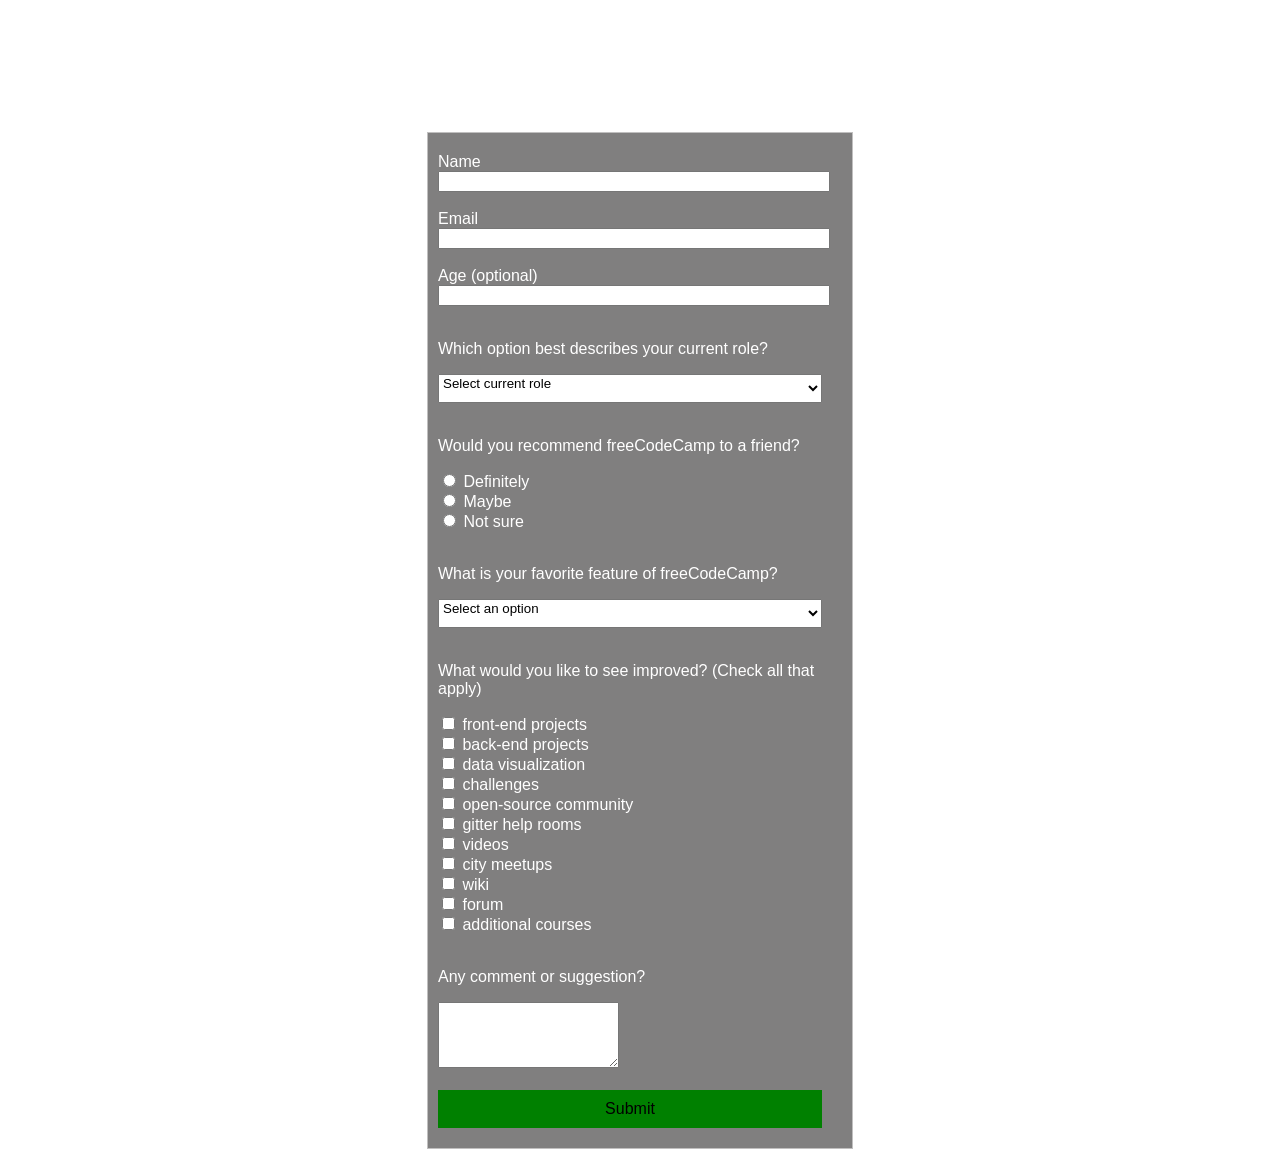
==== index.html @ 9343e1a0 "modify the survey.html to index.html" ====
<!DOCTYPE html>
<!-- @format -->
<html lang="en">
<head>
  <meta charset="UTF-8" />
  <meta name="viewport" content="width=device-width, initial-scale=1.0" />
  <title>Survey Form</title>
  <link rel="stylesheet" href="style.css" />
</head>

<body>
  <header>
    <h1 id="page-title">freeCodeCamp Survey Form</h1>
    <p>Thank you for taking the time to help us improve the platform</p>
  </header>

  <br />

  <div class="form-box">
    <form action="/submit-data" method="POST">
      <label for="username">Name</label><br />
      <input id="username" name="username" type="text" required /><br /><br />

      <label for="user-email">Email</label><br />
      <input id="user-email" name="email" type="email" required /><br /><br />

      <label for="user-age">Age (optional)</label><br />
      <input id="user-age" name="age" type="number" min="1" /><br /><br />

      <p>Which option best describes your current role?</p>
      <select id="role" name="role">
        <option value="" disabled selected>Select current role</option>
        <option value="student">Student</option>
        <option value="full-time-job">Full Time Job</option>
        <option value="full-time-learner">Full Time Learner</option>
        <option value="prefer-not-to-say">Prefer not to say</option>
        <option value="other">Other</option>
      </select><br /><br />

      <p>Would you recommend freeCodeCamp to a friend?</p>

      <label>
        <input type="radio" name="recommend" value="definitely" />
        Definitely
      </label><br />

      <label>
        <input type="radio" name="recommend" value="maybe" />
        Maybe
      </label><br />

      <label>
        <input type="radio" name="recommend" value="not-sure" />
        Not sure
      </label><br /><br />

      <p>What is your favorite feature of freeCodeCamp?</p>
      <select id="feature" name="feature">
        <option value="" disabled selected>Select an option</option>
        <option value="challenges">Challenges</option>
        <option value="projects">Projects</option>
        <option value="community">Community</option>
        <option value="open-source">Open Source</option>
      </select><br /><br />

      <p>What would you like to see improved? (Check all that apply)</p>

      <label>
        <input type="checkbox" id="improve-front-end" value="front-end-projects" />
        front-end projects
      </label><br />

      <label>
        <input type="checkbox" id="improve-back-end" value="back-end-projects" />
        back-end projects
      </label><br />

      <label>
        <input type="checkbox" id="improve-data" value="data-visualization" />
        data visualization
      </label><br />

      <label>
        <input type="checkbox" id="improve-challenges" value="challenges" />
        challenges
      </label><br />

      <label>
        <input type="checkbox" id="improve-open-source" value="open-source-community" />
        open-source community
      </label><br />

      <label>
        <input type="checkbox" id="improve-gitter-help" value="gitter-help-rooms" />
        gitter help rooms
      </label><br />

      <label>
        <input type="checkbox" id="improve-videos" value="videos" />
        videos
      </label><br />

      <label>
        <input type="checkbox" id="improve-city-meetups" value="city-meetups" />
        city meetups
      </label><br />

      <label>
        <input type="checkbox" id="improve-wiki" value="wiki" />
        wiki
      </label><br />

      <label>
        <input type="checkbox" id="improve-forum" value="forum" />
        forum
      </label><br />

      <label>
        <input type="checkbox" id="improve-courses" value="additional-courses" />
        additional courses
      </label><br /><br />

      <p>Any comment or suggestion?</p>
      <textarea id="comments" name="comments" rows="4"></textarea><br /><br />

      <button type="submit" id="submit">Submit</button>
    </form>
  </div>
</body>
</html>
---- style.css ----
/** @format */

body {
  height: 100%;
  background-image: url("asset/images/backpic.jpg");
  background-repeat: no-repeat;
  background-size: cover;
  background-position: center;
  background-attachment: fixed;
  color: white;
  margin-left: auto;
  margin-right: auto;
  font-family: sans-serif;
}

.form-box {
  border: 1px solid rgb(255 255 255 / 50%);
  background-color: #03010180;
  padding: 20px;
  padding-right: 30px;
  width: 30%;
  margin: auto;
  font-size: medium;
  padding-left: 10px;
}

header {
  text-align: center;
}

#username {
  width: 100%;
}

#user-email {
  width: 100%;
}

#user-age {
  width: 100%;
}

#role {
  width: 100%;
  padding-bottom: 10px;
}

#feature {
  width: 100%;
  padding-bottom: 10px;
}

#msg {
  width: 100%;
  padding-bottom: 20px;
}

#submit {
  width: 100%;
  background-color: green;
  border: none;
  padding: 10px 20px;
  cursor: pointer;
  font-size: 16px;
}
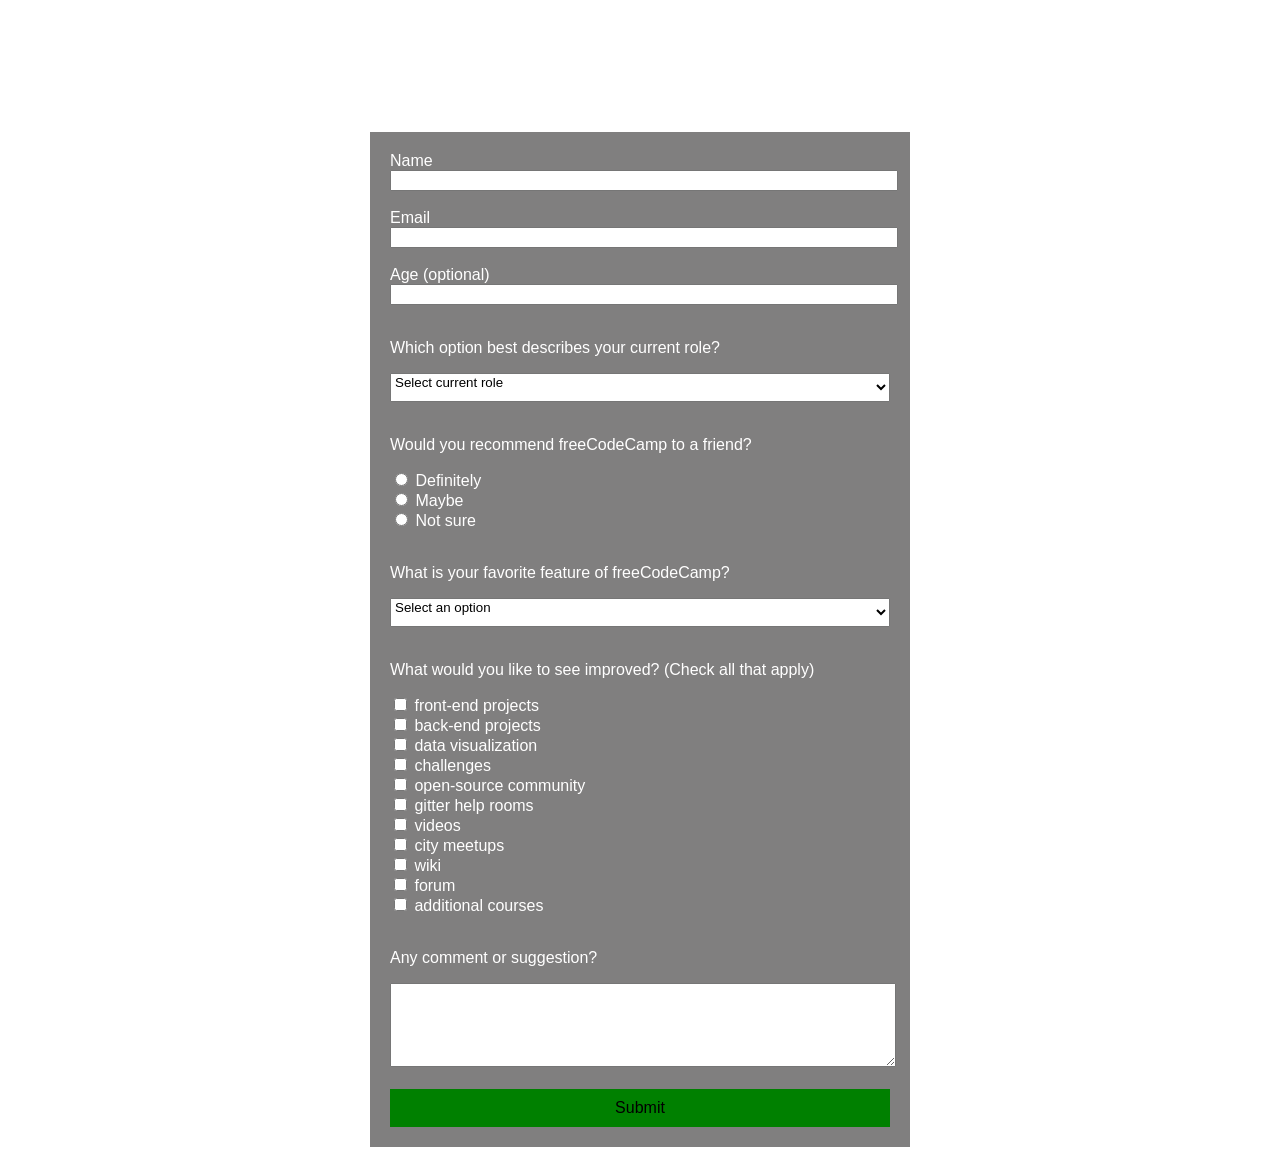
==== commit 300fd0fd: "change the tag from div to main in line 19" ====
--- a/index.html
+++ b/index.html
@@ -16,7 +16,7 @@
 
   <br />
 
-  <div class="form-box">
+  <main class="form-box">
     <form action="/submit-data" method="POST">
       <label for="username">Name</label><br />
       <input id="username" name="username" type="text" required /><br /><br />
@@ -125,6 +125,6 @@
 
       <button type="submit" id="submit">Submit</button>
     </form>
-  </div>
+  </main>
 </body>
 </html>
--- a/style.css
+++ b/style.css
@@ -1,27 +1,22 @@
 /** @format */
 
 body {
-  height: 100%;
-  background-image: url("asset/images/backpic.jpg");
+  background-image: linear-gradient(rgba(108, 108, 224, 0.7)), url("asset/images/images.jpg");
   background-repeat: no-repeat;
   background-size: cover;
   background-position: center;
   background-attachment: fixed;
   color: white;
-  margin-left: auto;
-  margin-right: auto;
   font-family: sans-serif;
 }
 
 .form-box {
-  border: 1px solid rgb(255 255 255 / 50%);
+  border: none;
   background-color: #03010180;
   padding: 20px;
-  padding-right: 30px;
-  width: 30%;
+  max-width: 500px;
   margin: auto;
   font-size: medium;
-  padding-left: 10px;
 }
 
 header {
@@ -50,7 +45,7 @@
   padding-bottom: 10px;
 }
 
-#msg {
+#comments {
   width: 100%;
   padding-bottom: 20px;
 }
